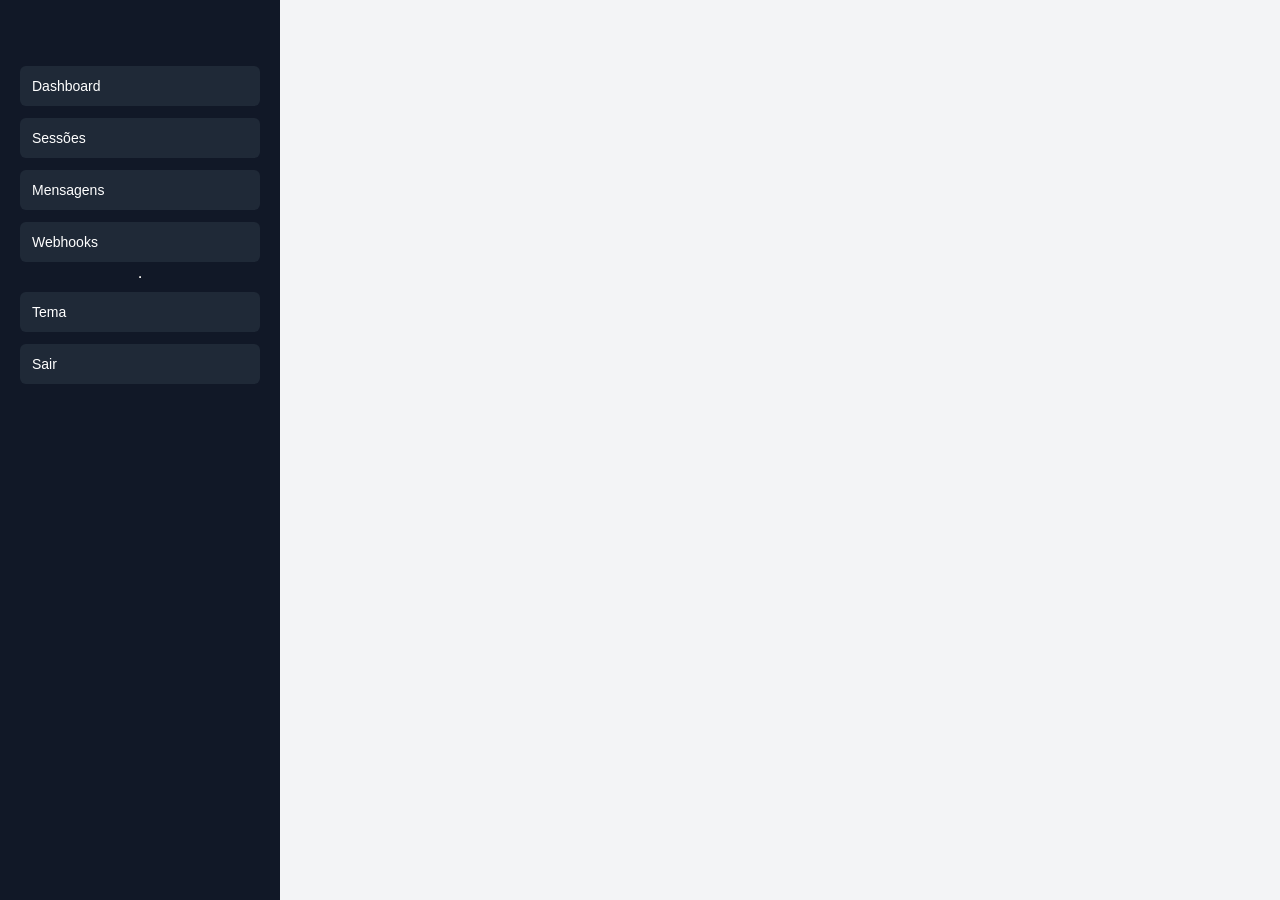
==== app.html @ 12c01f18 "alteração" ====
<!DOCTYPE html>
<html>

<head>
    <meta charset="UTF-8">
    <title>Painel</title>
    <link rel="stylesheet" href="assets/css/base.css">
</head>

<body class="light">

    <div class="layout">

        <aside class="sidebar">
            <h2 id="brandSidebar"></h2>
            <button onclick="loadPage('dashboard')">Dashboard</button>
            <button onclick="loadPage('sessions')">Sessões</button>
            <button onclick="loadPage('messages')">Mensagens</button>
            <button onclick="loadPage('webhooks')">Webhooks</button>
            <button id="adminBtn" style="display:none;" onclick="loadPage('admin')">Admin</button>

            <hr>

            <button onclick="toggleTheme()">Tema</button>
            <button onclick="logout()">Sair</button>
        </aside>

        <main class="content" id="content"></main>

    </div>

    <script src="assets/js/js/axios.min.js"></script>
    <script src="assets/js/js/socket.io.min.js"></script>

    <script>
        const version = Date.now();

        const scripts = [
            // 1. Configurações e ferramentas base
            "assets/js/config.js",
            "assets/js/api.js",
            "assets/js/auth.js",
            "assets/js/socket.js",
            "assets/js/ui.js",

            // 2. Módulos de página (Devem vir ANTES do router)
            "assets/js/modules/dashboard.js",
            "assets/js/modules/sessions.js",
            "assets/js/modules/messages.js",
            "assets/js/modules/webhooks.js",
            "assets/js/modules/admin.js",

            // 3. Roteador (Deve ser o ÚLTIMO para encontrar as funções acima)
            "assets/js/router.js"
        ];

        function loadScriptsSequentially(scripts) {
            if (!scripts.length) return;

            const script = document.createElement("script");
            script.src = scripts[0] + "?v=" + version;
            script.defer = true;

            script.onload = () => {
                loadScriptsSequentially(scripts.slice(1));
            };

            document.body.appendChild(script);
        }

        loadScriptsSequentially(scripts);
    </script>

</body>

</html>
---- assets/css/base.css ----
/* ==============================
   1. VARIÁVEIS DE TEMA (DARK/LIGHT)
============================== */
:root {
    --bg-main: #f3f4f6;
    --bg-card: #ffffff;
    --bg-sidebar: #111827;
    --text-main: #111827;
    --text-muted: #6b7280;
    --border-color: #e5e7eb;
    --input-bg: #ffffff;
    --accent: #6366f1;
    --accent-hover: #4f46e5;
}

/* Aplicado quando a classe .dark estiver no body ou layout */
.dark {
    --bg-main: #0f172a;
    --bg-card: #1e293b;
    --text-main: #f9fafb;
    --text-muted: #9ca3af;
    --border-color: #334155;
    --input-bg: #334155;
}

/* ==============================
   2. RESET & BASE
============================== */
body {
    margin: 0;
    font-family: 'Inter', sans-serif;
    background: var(--bg-main);
    color: var(--text-main);
    transition: background 0.3s, color 0.3s;
}

/* ==============================
   3. LAYOUT PRINCIPAL
============================== */
.layout {
    display: flex;
    height: 100vh;
}

.sidebar {
    width: 240px;
    background: var(--bg-sidebar);
    color: white;
    padding: 20px;
    display: flex;
    flex-direction: column;
}

.sidebar button {
    margin: 6px 0;
    padding: 12px;
    border: none;
    background: #1f2937;
    color: white;
    cursor: pointer;
    border-radius: 6px;
    text-align: left;
    transition: background 0.2s;
    font-size: 14px;
}

.sidebar button:hover {
    background: #374151;
}

.content {
    flex: 1;
    padding: 40px;
    overflow-y: auto;
    background: var(--bg-main);
}

/* ==============================
   4. UTILITÁRIOS & CARDS
============================== */
.center {
    display: flex;
    justify-content: center;
    align-items: center;
    height: 100vh;
}

.card {
    background: var(--bg-card);
    padding: 20px;
    border-radius: 8px;
    box-shadow: 0 2px 8px rgba(0, 0, 0, 0.1);
    border: 1px solid var(--border-color);
}

.highlight {
    background: linear-gradient(135deg, #6366f1, #4f46e5);
    color: white;
}

/* ==============================
   5. LOGIN (RESTRICTO)
============================== */
.login-card {
    width: 320px;
    background: var(--bg-card);
    padding: 30px;
    border-radius: 10px;
    box-shadow: 0 4px 20px rgba(0, 0, 0, 0.2);
}

.login-card input {
    width: 93%;
    /* Mantido conforme seu original */
    margin: 8px 0;
    padding: 10px;
    background: var(--input-bg);
    color: var(--text-main);
    border: 1px solid var(--border-color);
    border-radius: 6px;
}

.login-card button {
    width: 100%;
    margin: 8px 0;
    padding: 10px;
}

/* ==============================
   6. DASHBOARD GRID
============================== */
.grid {
    display: grid;
    grid-template-columns: repeat(auto-fit, minmax(220px, 1fr));
    gap: 20px;
    margin-top: 30px;
}

.stat {
    text-align: center;
}

.stat p {
    font-size: 28px;
    font-weight: bold;
    margin-top: 10px;
}

/* ==============================
   7. SESSÕES (WHATSAPP CARDS)
============================== */
.sessions-grid {
    display: grid;
    grid-template-columns: repeat(auto-fit, minmax(320px, 1fr));
    gap: 25px;
    margin-top: 20px;
}

.session-card {
    background: var(--bg-card);
    padding: 25px;
    border-radius: 12px;
    box-shadow: 0 4px 12px rgba(0, 0, 0, 0.15);
    display: flex;
    flex-direction: column;
    min-height: 420px;
    border: 1px solid var(--border-color);
    box-sizing: border-box;
}

.session-header {
    display: flex;
    justify-content: space-between;
    align-items: center;
    margin-bottom: 20px;
}

.qr-container {
    flex: 1;
    display: flex;
    flex-direction: column;
    align-items: center;
    justify-content: center;
    padding: 20px;
    background: var(--bg-main);
    border: 2px dashed var(--border-color);
    border-radius: 12px;
    min-height: 240px;
}

.qr-container img {
    display: block;
    width: 190px !important;
    height: 190px !important;
    background: white;
    /* QR sempre branco para leitura */
    border: 1px solid #eee;
    border-radius: 8px;
    padding: 8px;
}

/* ==============================
   8. BOTÕES & STATUS
============================== */
.primary-btn {
    padding: 12px 20px;
    background: var(--accent);
    border: none;
    color: white;
    border-radius: 8px;
    cursor: pointer;
    font-weight: 600;
    transition: background 0.2s;
    margin-bottom: 20px;
}

.primary-btn:hover {
    background: var(--accent-hover);
}

.primary-btn:disabled {
    background: #a5b4fc;
    cursor: not-allowed;
}

.danger-btn {
    padding: 10px;
    background: transparent;
    color: #ef4444;
    border: 1.5px solid #ef4444;
    border-radius: 8px;
    cursor: pointer;
    font-weight: 600;
}

.danger-btn:hover {
    background: rgba(239, 68, 68, 0.1);
}

.status {
    padding: 5px 12px;
    border-radius: 20px;
    font-size: 11px;
    text-transform: uppercase;
    font-weight: 800;
}

.status.green {
    background: #065f46;
    color: #d1fae5;
}

.status.orange {
    background: #92400e;
    color: #fef3c7;
}

.status.red {
    background: #7f1d1d;
    color: #fee2e2;
}

/* ==============================
   9. CHAT / MESSAGES
============================== */
.chat-layout {
    display: flex;
    height: calc(100vh - 120px);
    font-family: Arial;
}

.chat-conversations {
    width: 320px;
    border-right: 1px solid var(--border-color);
    display: flex;
    flex-direction: column;
    background: var(--bg-card);
}

.chat-search {
    padding: 8px;
    border-bottom: 1px solid var(--border-color);
}

.chat-search input {
    width: 100%;
    padding: 8px;
    border-radius: 6px;
    border: 1px solid var(--border-color);
    background: var(--input-bg);
    color: var(--text-main);
    box-sizing: border-box;
}

.chat-conversation {
    padding: 15px;
    border-bottom: 1px solid var(--border-color);
    cursor: pointer;
    color: var(--text-main);
    transition: background 0.2s;
}

.chat-conversation:hover {
    background: var(--input-bg);
}

.chat-messages {
    flex: 1;
    display: flex;
    flex-direction: column;
    background: var(--bg-main);
}

.chat-header {
    padding: 15px;
    border-bottom: 1px solid var(--border-color);
    background: var(--bg-card);
    font-weight: bold;
    color: var(--text-main);
}

#chatMessages {
    flex: 1;
    overflow-y: auto;
    padding: 20px;
    display: flex;
    flex-direction: column;
    gap: 10px;
}

.chat-bubble {
    padding: 10px;
    border-radius: 8px;
    background: var(--bg-card);
    color: var(--text-main);
    font-size: 14px;
    border: 1px solid var(--border-color);
}

.chat-sent .chat-bubble {
    background: #059669;
    color: white;
    border: none;
}

.chat-input {
    border-top: 1px solid var(--border-color);
    padding: 15px;
    display: flex;
    gap: 10px;
    background: var(--bg-card);
}

#chatText {
    flex: 1;
    padding: 10px;
    border-radius: 6px;
    border: 1px solid var(--border-color);
    background: var(--input-bg);
    color: var(--text-main);
}

/* ==============================
   10. LOADERS
============================== */
.loader-spinner {
    width: 40px;
    height: 40px;
    border: 4px solid var(--border-color);
    border-top: 4px solid var(--accent);
    border-radius: 50%;
    animation: spin 1s linear infinite;
}

@keyframes spin {
    0% {
        transform: rotate(0deg);
    }

    100% {
        transform: rotate(360deg);
    }
}
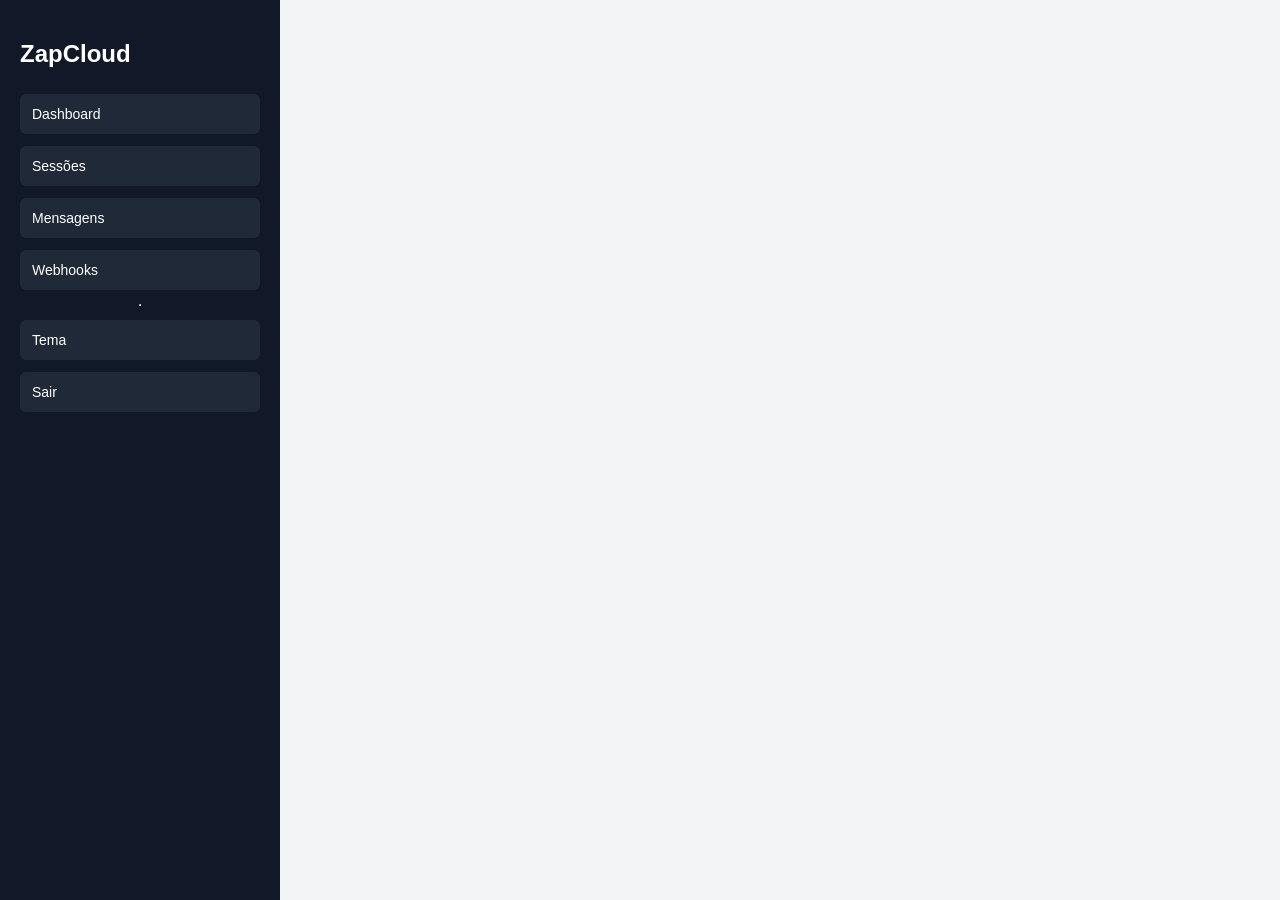
==== commit c9e94c60: "alteração" ====
--- a/app.html
+++ b/app.html
@@ -3,11 +3,13 @@
 
 <head>
     <meta charset="UTF-8">
+    <!-- Responsividade -->
+    <meta name="viewport" content="width=device-width, initial-scale=1.0">
     <title>Painel</title>
     <link rel="stylesheet" href="assets/css/base.css">
 </head>
 
-<body class="light">
+<body>
 
     <div class="layout">
 
@@ -33,6 +35,17 @@
     <script src="assets/js/js/socket.io.min.js"></script>
 
     <script>
+        const saved = localStorage.getItem("theme");
+        if (saved) {
+            document.body.classList.add(saved);
+        } else {
+            document.body.classList.add("light"); // padrão
+        }
+    </script>
+
+
+    <script>
+
         const version = Date.now();
 
         const scripts = [
--- a/assets/css/base.css
+++ b/assets/css/base.css
@@ -1,5 +1,5 @@
 /* ==============================
-   1. VARIÁVEIS DE TEMA (DARK/LIGHT)
+   1. VARIÁVEIS DE TEMA
 ============================== */
 :root {
     --bg-main: #f3f4f6;
@@ -13,7 +13,6 @@
     --accent-hover: #4f46e5;
 }
 
-/* Aplicado quando a classe .dark estiver no body ou layout */
 .dark {
     --bg-main: #0f172a;
     --bg-card: #1e293b;
@@ -31,8 +30,9 @@
     font-family: 'Inter', sans-serif;
     background: var(--bg-main);
     color: var(--text-main);
-    transition: background 0.3s, color 0.3s;
-}
+    transition: background 0.3s ease, color 0.3s ease;
+}
+
 
 /* ==============================
    3. LAYOUT PRINCIPAL
@@ -60,7 +60,7 @@
     cursor: pointer;
     border-radius: 6px;
     text-align: left;
-    transition: background 0.2s;
+    transition: 0.2s;
     font-size: 14px;
 }
 
@@ -99,7 +99,7 @@
 }
 
 /* ==============================
-   5. LOGIN (RESTRICTO)
+   5. LOGIN
 ============================== */
 .login-card {
     width: 320px;
@@ -111,7 +111,6 @@
 
 .login-card input {
     width: 93%;
-    /* Mantido conforme seu original */
     margin: 8px 0;
     padding: 10px;
     background: var(--input-bg);
@@ -193,7 +192,6 @@
     width: 190px !important;
     height: 190px !important;
     background: white;
-    /* QR sempre branco para leitura */
     border: 1px solid #eee;
     border-radius: 8px;
     padding: 8px;
@@ -210,17 +208,12 @@
     border-radius: 8px;
     cursor: pointer;
     font-weight: 600;
-    transition: background 0.2s;
+    transition: 0.2s;
     margin-bottom: 20px;
 }
 
 .primary-btn:hover {
     background: var(--accent-hover);
-}
-
-.primary-btn:disabled {
-    background: #a5b4fc;
-    cursor: not-allowed;
 }
 
 .danger-btn {
@@ -231,10 +224,6 @@
     border-radius: 8px;
     cursor: pointer;
     font-weight: 600;
-}
-
-.danger-btn:hover {
-    background: rgba(239, 68, 68, 0.1);
 }
 
 .status {
@@ -261,12 +250,16 @@
 }
 
 /* ==============================
-   9. CHAT / MESSAGES
+   9. CHAT / MESSAGES (AJUSTADO)
 ============================== */
 .chat-layout {
     display: flex;
     height: calc(100vh - 120px);
-    font-family: Arial;
+    overflow: hidden;
+    /* Importante para manter o scroll interno */
+    background: var(--bg-card);
+    border-radius: 8px;
+    border: 1px solid var(--border-color);
 }
 
 .chat-conversations {
@@ -278,18 +271,24 @@
 }
 
 .chat-search {
-    padding: 8px;
+    padding: 12px;
     border-bottom: 1px solid var(--border-color);
 }
 
 .chat-search input {
     width: 100%;
-    padding: 8px;
+    padding: 10px;
     border-radius: 6px;
     border: 1px solid var(--border-color);
     background: var(--input-bg);
     color: var(--text-main);
     box-sizing: border-box;
+}
+
+#conversationsList {
+    flex: 1;
+    overflow-y: auto;
+    /* Scroll apenas nos nomes */
 }
 
 .chat-conversation {
@@ -297,11 +296,16 @@
     border-bottom: 1px solid var(--border-color);
     cursor: pointer;
     color: var(--text-main);
-    transition: background 0.2s;
+    transition: 0.2s;
 }
 
 .chat-conversation:hover {
     background: var(--input-bg);
+}
+
+.chat-conversation.active {
+    background: var(--accent) !important;
+    color: white !important;
 }
 
 .chat-messages {
@@ -316,12 +320,12 @@
     border-bottom: 1px solid var(--border-color);
     background: var(--bg-card);
     font-weight: bold;
-    color: var(--text-main);
 }
 
 #chatMessages {
     flex: 1;
     overflow-y: auto;
+    /* Scroll apenas nas mensagens */
     padding: 20px;
     display: flex;
     flex-direction: column;
@@ -335,12 +339,15 @@
     color: var(--text-main);
     font-size: 14px;
     border: 1px solid var(--border-color);
+    align-self: flex-start;
+    max-width: 80%;
 }
 
 .chat-sent .chat-bubble {
     background: #059669;
     color: white;
     border: none;
+    align-self: flex-end;
 }
 
 .chat-input {
@@ -380,4 +387,91 @@
     100% {
         transform: rotate(360deg);
     }
+}
+
+/* ==============================
+   11. WEBHOOK COMPONENTS
+============================== */
+.webhook-form-card {
+    margin-bottom: 25px;
+    padding: 25px;
+    background: var(--bg-card);
+    border: 1px solid var(--border-color);
+    border-radius: 12px;
+}
+
+.webhook-form-grid {
+    display: flex;
+    gap: 20px;
+    flex-wrap: wrap;
+    align-items: flex-end;
+    margin-top: 15px;
+}
+
+.form-group {
+    flex: 1;
+    min-width: 200px;
+}
+
+.form-group label {
+    display: block;
+    margin-bottom: 8px;
+    font-weight: 600;
+    color: var(--text-muted);
+    font-size: 13px;
+}
+
+.input-field {
+    width: 100%;
+    padding: 10px;
+    border-radius: 8px;
+    border: 1px solid var(--border-color);
+    background: var(--input-bg);
+    color: var(--text-main);
+    box-sizing: border-box;
+    font-size: 14px;
+}
+
+.webhook-card-url {
+    word-break: break-all;
+    font-family: monospace;
+    font-size: 11px;
+    background: var(--bg-main);
+    padding: 8px;
+    border-radius: 4px;
+    display: block;
+    margin-top: 5px;
+    border: 1px solid var(--border-color);
+}
+
+/* ==============================
+   RESPONSIVIDADE
+============================== */
+
+/* ==========================
+   1. LAYOUT PRINCIPAL
+========================== */
+@media (max-width: 1024px) {
+    .layout {
+        flex-direction: column;
+        height: auto;
+    }
+
+    .sidebar {
+        width: 100%;
+        flex-direction: row;
+        overflow-x: auto;
+        padding: 10px;
+    }
+
+    .sidebar button {
+        flex: 1 0 auto;
+        margin: 0 5px;
+        font-size: 13px;
+        text-align: center;
+    }
+
+    .content {
+        padding: 20px;
+    }
 }
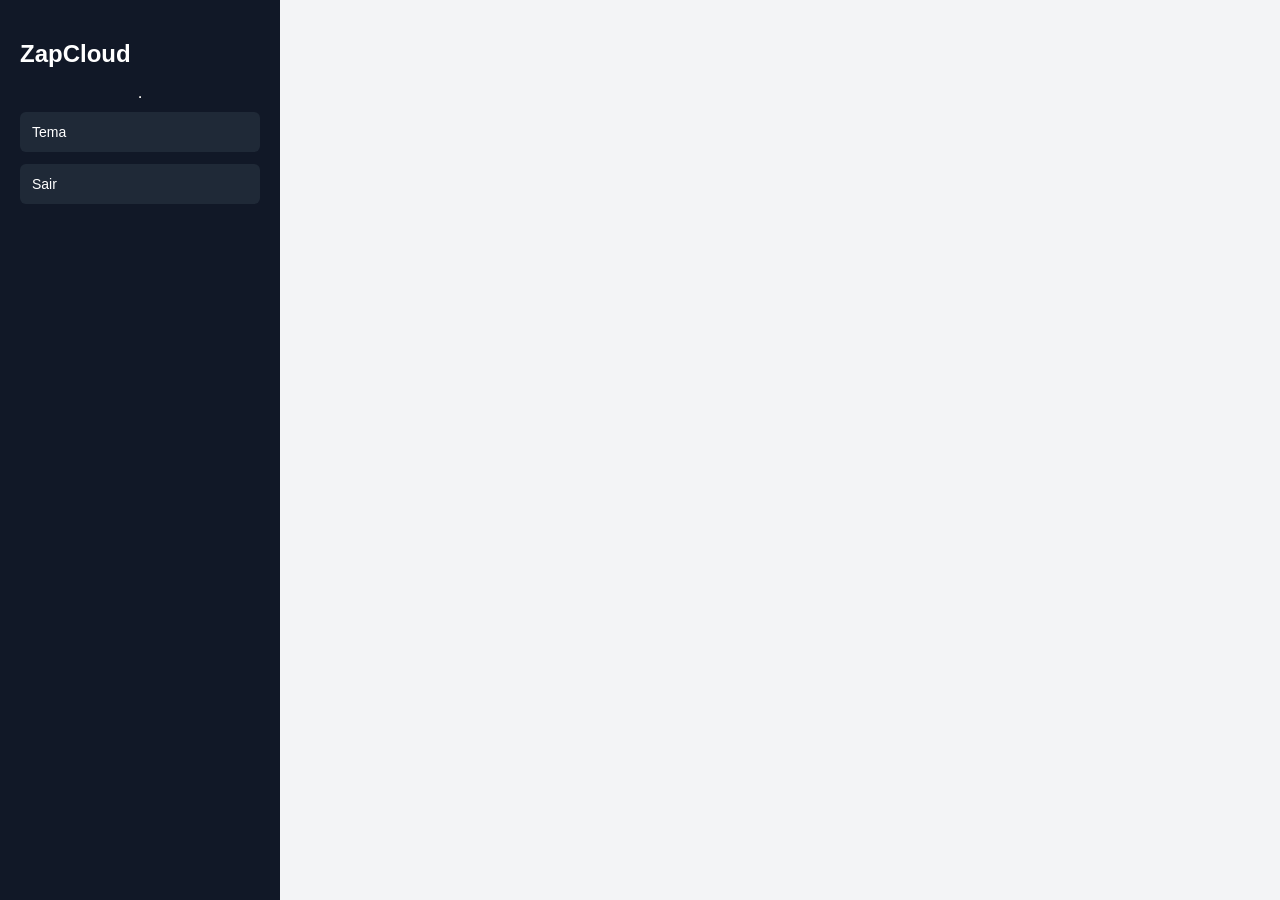
==== commit 0fcfa879: "alteração" ====
--- a/app.html
+++ b/app.html
@@ -15,10 +15,10 @@
 
         <aside class="sidebar">
             <h2 id="brandSidebar"></h2>
-            <button onclick="loadPage('dashboard')">Dashboard</button>
-            <button onclick="loadPage('sessions')">Sessões</button>
-            <button onclick="loadPage('messages')">Mensagens</button>
-            <button onclick="loadPage('webhooks')">Webhooks</button>
+            <button id="dashboardBtn" style="display:none;" onclick="loadPage('dashboard')">Dashboard</button>
+            <button id="sessionsBtn" style="display:none;" onclick="loadPage('sessions')">Sessões</button>
+            <button id="messagesBtn" style="display:none;" onclick="loadPage('messages')">Mensagens</button>
+            <button id="webhooksBtn" style="display:none;" onclick="loadPage('webhooks')">Webhooks</button>
             <button id="adminBtn" style="display:none;" onclick="loadPage('admin')">Admin</button>
 
             <hr>
--- a/assets/css/base.css
+++ b/assets/css/base.css
@@ -98,6 +98,18 @@
     color: white;
 }
 
+.top5 {
+    background: linear-gradient(135deg, #f59e0b, #d97706);
+    /* tons de laranja/dourado */
+    color: white;
+    font-weight: bold;
+    border-radius: 0.5rem;
+    /* mesma estética do .highlight */
+    padding: 1rem;
+    text-align: center;
+    box-shadow: 0 4px 6px rgba(0, 0, 0, 0.1);
+}
+
 /* ==============================
    5. LOGIN
 ============================== */
@@ -140,9 +152,14 @@
 }
 
 .stat p {
-    font-size: 28px;
+    font-size: 20px;
     font-weight: bold;
     margin-top: 10px;
+}
+
+.expired {
+    color: red;
+    font-weight: bold;
 }
 
 /* ==============================
@@ -214,16 +231,43 @@
 
 .primary-btn:hover {
     background: var(--accent-hover);
-}
-
+    /* preenchimento vermelho no hover */
+    color: white;
+    /* texto branco */
+    transform: translateY(-1px);
+    box-shadow: 0 3px 5px rgba(0, 0, 0, 0.1);
+}
+
+.primary-btn:active {
+    transform: translateY(0);
+    box-shadow: 0 1px 3px rgba(0, 0, 0, 0.1);
+}
+
+/* DANGER BTN COMPACTO */
 .danger-btn {
-    padding: 10px;
-    background: transparent;
-    color: #ef4444;
-    border: 1.5px solid #ef4444;
+    padding: 12px 20px;
+    background: #ef4444;
+    border: none;
+    color: white;
     border-radius: 8px;
     cursor: pointer;
     font-weight: 600;
+    transition: 0.2s;
+    margin-bottom: 20px;
+}
+
+.danger-btn:hover {
+    background: #ef4444;
+    /* preenchimento vermelho no hover */
+    color: white;
+    /* texto branco */
+    transform: translateY(-1px);
+    box-shadow: 0 3px 5px rgba(0, 0, 0, 0.1);
+}
+
+.danger-btn:active {
+    transform: translateY(0);
+    box-shadow: 0 1px 3px rgba(0, 0, 0, 0.1);
 }
 
 .status {
@@ -445,6 +489,206 @@
 }
 
 /* ==============================
+   12. ADMIN PAGE (AJUSTADO)
+============================== */
+
+.admin-page {
+    display: flex;
+    flex-direction: column;
+    gap: 20px;
+}
+
+/* HEADER */
+.admin-page .admin-header {
+    display: flex;
+    justify-content: space-between;
+    align-items: center;
+}
+
+/* INPUT BUSCA */
+.admin-page .search-input {
+    width: 100%;
+    padding: 10px;
+    border: 1px solid var(--border-color);
+    border-radius: 8px;
+    background: var(--input-bg);
+    color: var(--text-main);
+}
+
+/* TABLE */
+.admin-page .table-wrapper {
+    background: var(--bg-card);
+    border-radius: 12px;
+    border: 1px solid var(--border-color);
+    overflow-x: auto;
+    /* permite rolagem horizontal */
+    -webkit-overflow-scrolling: touch;
+    /* rolagem suave no mobile */
+}
+
+/* opcional: força que a tabela não quebre linhas */
+.admin-page .admin-table {
+    width: 100%;
+    min-width: 600px;
+    /* largura mínima da tabela */
+    border-collapse: collapse;
+}
+
+.admin-page .admin-table th {
+    text-align: left;
+    padding: 12px;
+    background: var(--bg-main);
+    color: var(--text-muted);
+    font-size: 13px;
+}
+
+.admin-page .admin-table td {
+    padding: 12px;
+    border-top: 1px solid var(--border-color);
+}
+
+.admin-page .admin-table tr:hover {
+    background: var(--input-bg);
+}
+
+/* ACTIONS */
+.admin-page .actions {
+    display: flex;
+    gap: 8px;
+}
+
+/* BOTÕES */
+.admin-page .btn-edit {
+    background: #f59e0b;
+    /* dourado/laranja */
+    color: white;
+    border: none;
+    padding: 0.5rem 1rem;
+    border-radius: 0.375rem;
+    cursor: pointer;
+    font-weight: 500;
+    transition: background 0.2s, transform 0.1s, box-shadow 0.2s;
+    box-shadow: 0 2px 4px rgba(0, 0, 0, 0.1);
+}
+
+.admin-page .btn-edit:hover {
+    background: #d97706;
+    /* dourado mais escuro */
+    transform: translateY(-1px);
+    box-shadow: 0 4px 6px rgba(0, 0, 0, 0.15);
+}
+
+.admin-page .btn-edit:active {
+    transform: translateY(0);
+    box-shadow: 0 2px 4px rgba(0, 0, 0, 0.1);
+}
+
+/* BOTÃO DELETE */
+.admin-page .btn-delete {
+    background: #ef4444;
+    /* vermelho */
+    color: white;
+    border: none;
+    padding: 0.5rem 1rem;
+    border-radius: 0.375rem;
+    cursor: pointer;
+    font-weight: 500;
+    transition: background 0.2s, transform 0.1s, box-shadow 0.2s;
+    box-shadow: 0 2px 4px rgba(0, 0, 0, 0.1);
+}
+
+.admin-page .btn-delete:hover {
+    background: #f87171;
+    /* vermelho mais claro */
+    transform: translateY(-1px);
+    box-shadow: 0 4px 6px rgba(0, 0, 0, 0.15);
+}
+
+.admin-page .btn-delete:active {
+    transform: translateY(0);
+    box-shadow: 0 2px 4px rgba(0, 0, 0, 0.1);
+}
+
+/* MODAL */
+.admin-page .modal {
+    position: fixed;
+    top: 0;
+    left: 0;
+    right: 0;
+    bottom: 0;
+    background: rgba(0, 0, 0, 0.5);
+    display: flex;
+    justify-content: center;
+    align-items: center;
+    z-index: 999;
+    padding: 10px;
+    /* garante espaço lateral em telas pequenas */
+    box-sizing: border-box;
+}
+
+/* CONTEÚDO RESPONSIVO */
+.admin-page .modal-content {
+    background: var(--bg-card);
+    padding: 20px;
+    width: 100%;
+    max-width: 420px;
+    /* nunca maior que 420px */
+    border-radius: 12px;
+    border: 1px solid var(--border-color);
+    display: flex;
+    flex-direction: column;
+    gap: 10px;
+    max-height: 90vh;
+    /* nunca maior que 90% da altura da tela */
+    overflow-y: auto;
+    /* scroll vertical se necessário */
+    box-sizing: border-box;
+}
+
+/* MODAL RESPONSIVO */
+.admin-page .modal-content {
+    background: var(--bg-card);
+    padding: 20px;
+    width: min(420px, 90%);
+    /* largura máxima 420px, mas nunca maior que 90% da tela */
+    border-radius: 12px;
+    border: 1px solid var(--border-color);
+    display: flex;
+    flex-direction: column;
+    gap: 10px;
+    box-sizing: border-box;
+    /* garante padding dentro da largura */
+    max-height: 90vh;
+    /* não ultrapassa 90% da altura da tela */
+    overflow-y: auto;
+    /* adiciona scroll vertical se o conteúdo for maior */
+}
+
+.admin-page .hidden {
+    display: none;
+}
+
+/* INPUT + SELECT PADRONIZADOS */
+.admin-page .modal-content input,
+.admin-page .modal-content select {
+    width: 100%;
+    padding: 10px;
+    border-radius: 8px;
+    border: 1px solid var(--border-color);
+    background: var(--input-bg);
+    color: var(--text-main);
+    box-sizing: border-box;
+}
+
+/* BOTÕES DO MODAL */
+.admin-page .modal-actions {
+    display: flex;
+    justify-content: flex-end;
+    gap: 10px;
+    margin-top: 10px;
+}
+
+/* ==============================
    RESPONSIVIDADE
 ============================== */
 
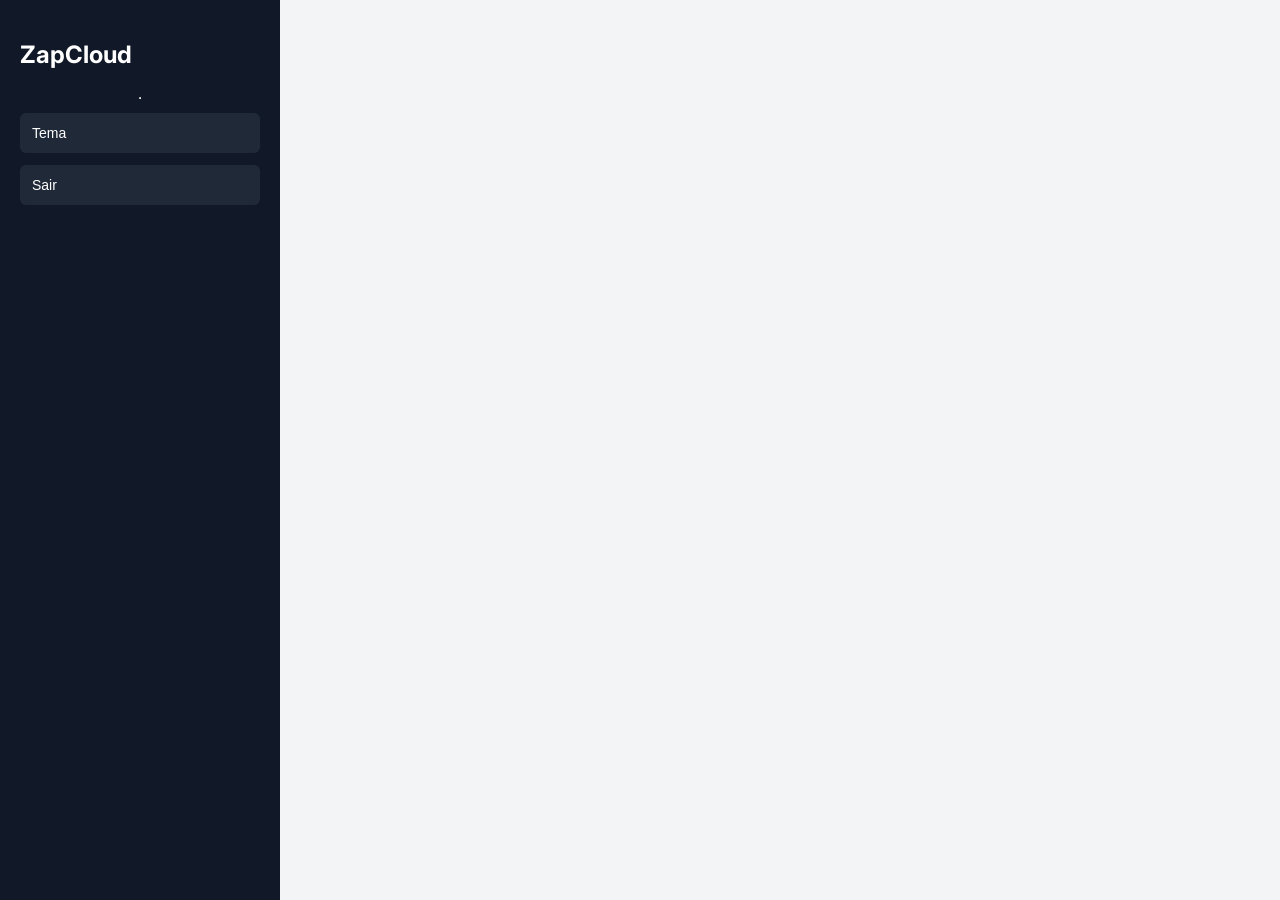
==== commit 5380d954: "alteração" ====
--- a/app.html
+++ b/app.html
@@ -1,20 +1,28 @@
 <!DOCTYPE html>
-<html>
+<html lang="pt-BR">
 
 <head>
     <meta charset="UTF-8">
-    <!-- Responsividade -->
     <meta name="viewport" content="width=device-width, initial-scale=1.0">
+    <meta name="description" content="Painel de gestão WhatsApp">
+    <meta name="robots" content="noindex, nofollow">
+    <meta name="theme-color" content="#6366f1">
+    <link rel="icon" href="./assets/images/logo.png" type="image/png">
     <title>Painel</title>
+    <link rel="preconnect" href="https://fonts.googleapis.com">
+    <link rel="preconnect" href="https://fonts.gstatic.com" crossorigin>
+    <link href="https://fonts.googleapis.com/css2?family=Inter:wght@400;500;600;700&display=swap" rel="stylesheet">
     <link rel="stylesheet" href="assets/css/base.css">
 </head>
 
 <body>
 
-    <div class="layout">
+    <div class="app-layout">
 
-        <aside class="sidebar">
+        <!-- SIDEBAR -->
+        <aside class="app-sidebar">
             <h2 id="brandSidebar"></h2>
+
             <button id="dashboardBtn" style="display:none;" onclick="loadPage('dashboard')">Dashboard</button>
             <button id="sessionsBtn" style="display:none;" onclick="loadPage('sessions')">Sessões</button>
             <button id="messagesBtn" style="display:none;" onclick="loadPage('messages')">Mensagens</button>
@@ -23,13 +31,30 @@
 
             <hr>
 
+            <button id="changePasswordBtn" style="display:none;" onclick="loadPage('changePassword')">
+                Alterar Senha
+            </button>
+
             <button onclick="toggleTheme()">Tema</button>
             <button onclick="logout()">Sair</button>
         </aside>
 
-        <main class="content" id="content"></main>
+        <!-- CONTEÚDO -->
+        <div style="flex:1; display:flex; flex-direction:column;">
+
+            <!-- HEADER MOBILE -->
+            <div class="main-header">
+                <span class="menu-toggle" onclick="toggleMenu()">☰</span>
+                <strong>Painel</strong>
+            </div>
+
+            <main class="app-content" id="content"></main>
+        </div>
 
     </div>
+
+    <!-- OVERLAY -->
+    <div class="sidebar-overlay" onclick="toggleMenu()"></div>
 
     <script src="assets/js/js/axios.min.js"></script>
     <script src="assets/js/js/socket.io.min.js"></script>
@@ -46,6 +71,21 @@
 
     <script>
 
+        function toggleMenu() {
+            const sidebar = document.querySelector(".app-sidebar")
+            const overlay = document.querySelector(".sidebar-overlay")
+
+            sidebar.classList.toggle("open")
+            overlay.classList.toggle("show")
+        }
+
+        document.querySelectorAll(".app-sidebar button").forEach(btn => {
+            btn.addEventListener("click", () => {
+                document.querySelector(".app-sidebar").classList.remove("open")
+                document.querySelector(".sidebar-overlay").classList.remove("show")
+            })
+        })
+
         const version = Date.now();
 
         const scripts = [
@@ -54,6 +94,7 @@
             "assets/js/api.js",
             "assets/js/auth.js",
             "assets/js/socket.js",
+            "assets/js/toast.js",
             "assets/js/ui.js",
 
             // 2. Módulos de página (Devem vir ANTES do router)
@@ -62,6 +103,7 @@
             "assets/js/modules/messages.js",
             "assets/js/modules/webhooks.js",
             "assets/js/modules/admin.js",
+            "assets/js/modules/changePassword.js",
 
             // 3. Roteador (Deve ser o ÚLTIMO para encontrar as funções acima)
             "assets/js/router.js"
--- a/assets/css/base.css
+++ b/assets/css/base.css
@@ -1,5 +1,5 @@
 /* ==============================
-   1. VARIÁVEIS DE TEMA
+   VARIÁVEIS
 ============================== */
 :root {
     --bg-main: #f3f4f6;
@@ -23,26 +23,25 @@
 }
 
 /* ==============================
-   2. RESET & BASE
+   BASE
 ============================== */
 body {
     margin: 0;
     font-family: 'Inter', sans-serif;
     background: var(--bg-main);
     color: var(--text-main);
-    transition: background 0.3s ease, color 0.3s ease;
-}
-
-
-/* ==============================
-   3. LAYOUT PRINCIPAL
-============================== */
-.layout {
+}
+
+/* ==============================
+   LAYOUT APP (ISOLADO)
+============================== */
+.app-layout {
     display: flex;
     height: 100vh;
 }
 
-.sidebar {
+/* SIDEBAR */
+.app-sidebar {
     width: 240px;
     background: var(--bg-sidebar);
     color: white;
@@ -51,7 +50,11 @@
     flex-direction: column;
 }
 
-.sidebar button {
+.app-sidebar h2 {
+    margin-bottom: 20px;
+}
+
+.app-sidebar button {
     margin: 6px 0;
     padding: 12px;
     border: none;
@@ -64,15 +67,109 @@
     font-size: 14px;
 }
 
-.sidebar button:hover {
+.app-sidebar button:hover {
     background: #374151;
 }
 
-.content {
+/* CONTEÚDO */
+.app-content {
     flex: 1;
     padding: 40px;
     overflow-y: auto;
     background: var(--bg-main);
+}
+
+/* ==============================
+   PÁGINAS (CABEÇALHO)
+============================== */
+.page-header {
+    margin-bottom: 1.75rem;
+}
+
+.page-title {
+    margin: 0 0 0.35rem;
+    font-size: clamp(1.35rem, 2.5vw, 1.6rem);
+    font-weight: 700;
+    letter-spacing: -0.03em;
+    color: var(--text-main);
+}
+
+.page-lead {
+    margin: 0;
+    font-size: 0.9375rem;
+    color: var(--text-muted);
+    max-width: 42rem;
+}
+
+/* ==============================
+   HEADER MOBILE
+============================== */
+.main-header {
+    display: none;
+    align-items: center;
+    gap: 10px;
+    padding: 12px;
+    background: var(--bg-card);
+    border-bottom: 1px solid var(--border-color);
+}
+
+.menu-toggle {
+    font-size: 22px;
+    cursor: pointer;
+}
+
+/* ==============================
+   OVERLAY
+============================== */
+.sidebar-overlay {
+    display: none;
+}
+
+/* ==============================
+   RESPONSIVO (MENU IGUAL CHAT)
+============================== */
+@media (max-width: 768px) {
+
+    .main-header {
+        display: flex;
+    }
+
+    .app-layout {
+        flex-direction: column;
+    }
+
+    .app-sidebar {
+        position: fixed;
+        top: 0;
+        left: -100%;
+        width: 80%;
+        height: 100%;
+        z-index: 9999;
+        transition: 0.3s;
+        box-shadow: 2px 0 10px rgba(0, 0, 0, 0.3);
+    }
+
+    .app-sidebar.open {
+        left: 0;
+    }
+
+    .sidebar-overlay {
+        position: fixed;
+        top: 0;
+        left: 0;
+        width: 100%;
+        height: 100%;
+        background: rgba(0, 0, 0, 0.4);
+        z-index: 9998;
+    }
+
+    .sidebar-overlay.show {
+        display: block;
+    }
+
+    .app-content {
+        padding: 15px;
+    }
 }
 
 /* ==============================
@@ -148,13 +245,21 @@
 }
 
 .stat {
+    margin: 0;
+    font-size: 0.75rem;
+    font-weight: 600;
     text-align: center;
+    text-transform: uppercase;
+    letter-spacing: 0.06em;
 }
 
 .stat p {
-    font-size: 20px;
-    font-weight: bold;
-    margin-top: 10px;
+    font-size: 1.75rem;
+    font-weight: 700;
+    margin: 0;
+    letter-spacing: -0.02em;
+    color: var(--text-main);
+    line-height: 1.2;
 }
 
 .expired {
@@ -296,22 +401,205 @@
 /* ==============================
    9. CHAT / MESSAGES (AJUSTADO)
 ============================== */
+/* ==============================
+   CHAT LAYOUT
+============================== */
 .chat-layout {
     display: flex;
-    height: calc(100vh - 120px);
+    height: calc(100vh - 180px);
     overflow: hidden;
-    /* Importante para manter o scroll interno */
     background: var(--bg-card);
     border-radius: 8px;
     border: 1px solid var(--border-color);
-}
-
+    position: relative;
+}
+
+/* ==============================
+   SIDEBAR (CONVERSAS)
+============================== */
 .chat-conversations {
     width: 320px;
+    min-width: 320px;
     border-right: 1px solid var(--border-color);
     display: flex;
     flex-direction: column;
     background: var(--bg-card);
+    transition: 0.3s;
+}
+
+/* ==============================
+   ÁREA DE MENSAGENS
+============================== */
+.chat-messages {
+    flex: 1;
+    display: flex;
+    flex-direction: column;
+    background: var(--bg-main);
+    width: 100%;
+    min-width: 0;
+    /* 🔥 ESSENCIAL PRA NÃO QUEBRAR */
+}
+
+/* HEADER */
+.chat-header {
+    padding: 15px;
+    border-bottom: 1px solid var(--border-color);
+    background: var(--bg-card);
+    font-weight: bold;
+    display: flex;
+    align-items: center;
+    gap: 10px;
+}
+
+/* BOTÃO MOBILE */
+.mobile-toggle {
+    display: none;
+    font-size: 20px;
+    cursor: pointer;
+}
+
+/* MENSAGENS */
+#chatMessages {
+    flex: 1;
+    overflow-y: auto;
+    padding: 15px;
+    display: flex;
+    flex-direction: column;
+    gap: 10px;
+}
+
+/* INPUT */
+.chat-input {
+    border-top: 1px solid var(--border-color);
+    padding: 10px;
+    display: flex;
+    gap: 8px;
+    background: var(--bg-card);
+    flex-wrap: nowrap;
+    /* 🔥 NÃO QUEBRA */
+}
+
+#chatText {
+    flex: 1;
+    min-width: 0;
+    /* 🔥 evita corte */
+    padding: 10px;
+    border-radius: 6px;
+    border: 1px solid var(--border-color);
+    background: var(--input-bg);
+    color: var(--text-main);
+}
+
+/* ==============================
+   MENSAGENS BOLHAS
+============================== */
+.chat-message {
+    display: flex;
+    width: 100%;
+}
+
+.chat-bubble {
+    padding: 10px;
+    border-radius: 8px;
+    background: var(--bg-card);
+    font-size: 12px;
+    border: 1px solid var(--border-color);
+    max-width: 75%;
+    word-break: break-word;
+}
+
+.chat-sent {
+    justify-content: flex-end;
+}
+
+.chat-received {
+    justify-content: flex-start;
+}
+
+.chat-sent .chat-bubble {
+    background: #059669;
+    color: white;
+    border: none;
+}
+
+/* ==============================
+   OVERLAY MOBILE
+============================== */
+.chat-overlay {
+    display: none;
+}
+
+/* ==============================
+   MOBILE (CORREÇÃO REAL)
+============================== */
+@media (max-width: 768px) {
+
+    /* layout vira stack */
+    .chat-layout {
+        flex-direction: column;
+    }
+
+    /* sidebar vira drawer */
+    .chat-conversations {
+        position: fixed;
+        top: 0;
+        left: -100%;
+        width: 50%;
+        height: 100%;
+        z-index: 9999;
+        box-shadow: 2px 0 10px rgba(0, 0, 0, 0.3);
+    }
+
+    .chat-conversations.open {
+        left: 0;
+    }
+
+    /* overlay */
+    .chat-overlay {
+        position: fixed;
+        top: 0;
+        left: 0;
+        width: 100%;
+        height: 100%;
+        background: rgba(0, 0, 0, 0.4);
+        z-index: 9998;
+    }
+
+    .chat-overlay.show {
+        display: block;
+    }
+
+    /* botão aparece */
+    .mobile-toggle {
+        display: block;
+    }
+
+    /* garante que mensagens ocupem tudo */
+    .chat-messages {
+        width: 100%;
+    }
+
+    /* input mais compacto */
+    .chat-input {
+        padding: 8px;
+        gap: 5px;
+    }
+
+    #chatText {
+        padding: 8px;
+        font-size: 14px;
+    }
+
+    /* bolha maior no mobile */
+    .chat-bubble {
+        max-width: 85%;
+        font-size: 13px;
+    }
+}
+
+.has-unread {
+    background: rgba(37, 99, 235, 0.08);
+    border-left: 3px solid #2563eb;
 }
 
 .chat-search {
@@ -335,6 +623,11 @@
     /* Scroll apenas nos nomes */
 }
 
+.conv-info,
+.conv-time {
+    font-size: 12px;
+}
+
 .chat-conversation {
     padding: 15px;
     border-bottom: 1px solid var(--border-color);
@@ -352,8 +645,14 @@
     color: white !important;
 }
 
+#msgSession {
+    color: var(--text-main);
+}
+
+
 .chat-messages {
     flex: 1;
+    overflow-x: auto;
     display: flex;
     flex-direction: column;
     background: var(--bg-main);
@@ -376,25 +675,44 @@
     gap: 10px;
 }
 
+.chat-message {
+    display: flex;
+    width: 100%;
+}
+
+
 .chat-bubble {
     padding: 10px;
     border-radius: 8px;
     background: var(--bg-card);
     color: var(--text-main);
-    font-size: 14px;
-    border: 1px solid var(--border-color);
-    align-self: flex-start;
-    max-width: 80%;
+    font-size: 12px;
+    border: 1px solid var(--border-color);
+    min-width: 12%;
+    max-width: 60%;
+}
+
+.chat-sent {
+    justify-content: flex-end;
+}
+
+.chat-received {
+    justify-content: flex-start;
 }
 
 .chat-sent .chat-bubble {
     background: #059669;
     color: white;
     border: none;
-    align-self: flex-end;
+}
+
+.chat-received .chat-bubble {
+    background: var(--bg-card);
+    color: var(--text-main);
 }
 
 .chat-input {
+    position: relative;
     border-top: 1px solid var(--border-color);
     padding: 15px;
     display: flex;
@@ -409,6 +727,116 @@
     border: 1px solid var(--border-color);
     background: var(--input-bg);
     color: var(--text-main);
+}
+
+.line {
+    border-top: 1px solid var(--line-color);
+    margin-bottom: 10px;
+}
+
+@media (prefers-color-scheme: dark) {
+    .line {
+        border-top: 1px solid var(--line-color);
+    }
+}
+
+/* botão emoji */
+.emoji-box {
+    position: absolute;
+
+    bottom: 80px;
+    /* acima do input */
+    left: 14px;
+    /* alinhado ao botão */
+
+    width: 270px;
+    height: 300px;
+
+    background: var(--bg-card);
+    color: var(--text-main);
+
+    border: 1px solid var(--border-color);
+    border-radius: 10px;
+
+    overflow-y: auto;
+    display: none;
+    padding: 10px;
+
+    z-index: 999;
+}
+
+/* emojis */
+.emoji-box span {
+    cursor: pointer;
+    font-size: 20px;
+    padding: 5px;
+    display: inline-block;
+}
+
+/* hover */
+.emoji-box span:hover {
+    background: var(--input-bg);
+    border-radius: 5px;
+}
+
+/* Modal principal */
+.contacts-modal {
+    position: fixed;
+    top: 28%;
+    left: 42%;
+    transform: translate(-50%, -50%);
+
+    width: 290px;
+    height: 300px;
+    max-width: 400px;
+
+    display: none;
+    flex-direction: column;
+
+    background: var(--bg-card);
+    color: var(--text-main);
+
+    border-radius: 12px;
+    border: 1px solid var(--border-color);
+
+    z-index: 9999;
+}
+
+/* Header */
+.contacts-header {
+    padding: 10px;
+    border-bottom: 1px solid var(--border-color);
+}
+
+/* Input */
+.contacts-header input {
+    width: 90%;
+    padding: 8px;
+
+    background: var(--input-bg);
+    color: var(--text-main);
+
+    border: 1px solid var(--border-color);
+    border-radius: 6px;
+}
+
+/* Lista */
+.contacts-list {
+    flex: 1;
+    overflow-y: auto;
+}
+
+/* Item */
+.contact-item {
+    padding: 10px;
+    cursor: pointer;
+    color: var(--text-main);
+    border-bottom: 1px solid var(--border-color);
+}
+
+/* Hover */
+.contact-item:hover {
+    background: var(--input-bg);
 }
 
 /* ==============================
@@ -689,33 +1117,178 @@
 }
 
 /* ==============================
-   RESPONSIVIDADE
-============================== */
-
-/* ==========================
-   1. LAYOUT PRINCIPAL
-========================== */
-@media (max-width: 1024px) {
-    .layout {
-        flex-direction: column;
-        height: auto;
-    }
-
-    .sidebar {
-        width: 100%;
-        flex-direction: row;
-        overflow-x: auto;
-        padding: 10px;
-    }
-
-    .sidebar button {
-        flex: 1 0 auto;
-        margin: 0 5px;
-        font-size: 13px;
-        text-align: center;
-    }
-
-    .content {
-        padding: 20px;
-    }
+   13. TELA ALTERAR SENHA
+============================== */
+.change-password-page {
+    display: flex;
+    flex-direction: column;
+    align-items: center;
+    justify-content: flex-start;
+    padding: 50px 20px;
+    min-height: 100vh;
+    background: var(--bg-main);
+}
+
+.change-password-page h1 {
+    margin-bottom: 30px;
+    color: var(--text-main);
+    font-size: 28px;
+    text-align: center;
+}
+
+.change-password-card {
+    background: var(--bg-card);
+    padding: 30px;
+    border-radius: 12px;
+    box-shadow: 0 4px 20px rgba(0, 0, 0, 0.1);
+    width: 100%;
+    max-width: 400px;
+    display: flex;
+    flex-direction: column;
+    gap: 15px;
+    box-sizing: border-box;
+}
+
+.change-password-card input {
+    padding: 12px;
+    border-radius: 8px;
+    border: 1px solid var(--border-color);
+    background: var(--input-bg);
+    color: var(--text-main);
+    font-size: 14px;
+    box-sizing: border-box;
+    transition: border 0.2s, box-shadow 0.2s;
+}
+
+.change-password-card input:focus {
+    border-color: var(--accent);
+    box-shadow: 0 0 0 2px rgba(99, 102, 241, 0.2);
+    outline: none;
+}
+
+.change-password-card .modal-actions,
+.change-password-card div {
+    display: flex;
+    justify-content: space-between;
+    gap: 10px;
+    margin-top: 10px;
+}
+
+.change-password-card button {
+    padding: 12px 20px;
+    border-radius: 8px;
+    cursor: pointer;
+    font-weight: 600;
+    border: none;
+    transition: 0.2s;
+    font-size: 14px;
+}
+
+.change-password-card .primary-btn {
+    background: var(--accent);
+    color: white;
+}
+
+.change-password-card .primary-btn:hover {
+    background: var(--accent-hover);
+    transform: translateY(-1px);
+    box-shadow: 0 3px 5px rgba(0, 0, 0, 0.1);
+}
+
+.change-password-card .primary-btn:active {
+    transform: translateY(0);
+    box-shadow: 0 1px 3px rgba(0, 0, 0, 0.1);
+}
+
+.change-password-card .danger-btn {
+    background: #ef4444;
+    color: white;
+}
+
+.change-password-card .danger-btn:hover {
+    background: #f87171;
+    transform: translateY(-1px);
+    box-shadow: 0 3px 5px rgba(0, 0, 0, 0.1);
+}
+
+.change-password-card .danger-btn:active {
+    transform: translateY(0);
+    box-shadow: 0 1px 3px rgba(0, 0, 0, 0.1);
+}
+
+#changePasswordMessage {
+    margin-top: 10px;
+    font-size: 0.9rem;
+}
+
+/* ==============================
+   TOASTS
+============================== */
+.toast-container {
+    position: fixed;
+    bottom: 1.25rem;
+    right: 1.25rem;
+    left: 1.25rem;
+    z-index: 100000;
+    display: flex;
+    flex-direction: column;
+    align-items: flex-end;
+    gap: 0.5rem;
+    pointer-events: none;
+}
+
+@media (min-width: 480px) {
+    .toast-container {
+        left: auto;
+        max-width: 22rem;
+    }
+}
+
+.toast {
+    pointer-events: auto;
+    padding: 0.75rem 1rem;
+    border-radius: 8px;
+    font-size: 0.875rem;
+    font-weight: 500;
+    line-height: 1.4;
+    box-shadow: 0 10px 25px rgba(0, 0, 0, 0.15);
+    border: 1px solid var(--border-color);
+    background: var(--bg-card);
+    color: var(--text-main);
+    opacity: 0;
+    transform: translateY(0.5rem);
+    transition: opacity 0.25s ease, transform 0.25s ease;
+}
+
+.toast--visible {
+    opacity: 1;
+    transform: translateY(0);
+}
+
+.toast--error {
+    border-color: #fecaca;
+    background: #fef2f2;
+    color: #991b1b;
+}
+
+.dark .toast--error {
+    border-color: #7f1d1d;
+    background: #450a0a;
+    color: #fecaca;
+}
+
+.toast--success {
+    border-color: #a7f3d0;
+    background: #ecfdf5;
+    color: #065f46;
+}
+
+.dark .toast--success {
+    border-color: #065f46;
+    background: #064e3b;
+    color: #d1fae5;
+}
+
+.toast--info {
+    border-color: var(--border-color);
 }
